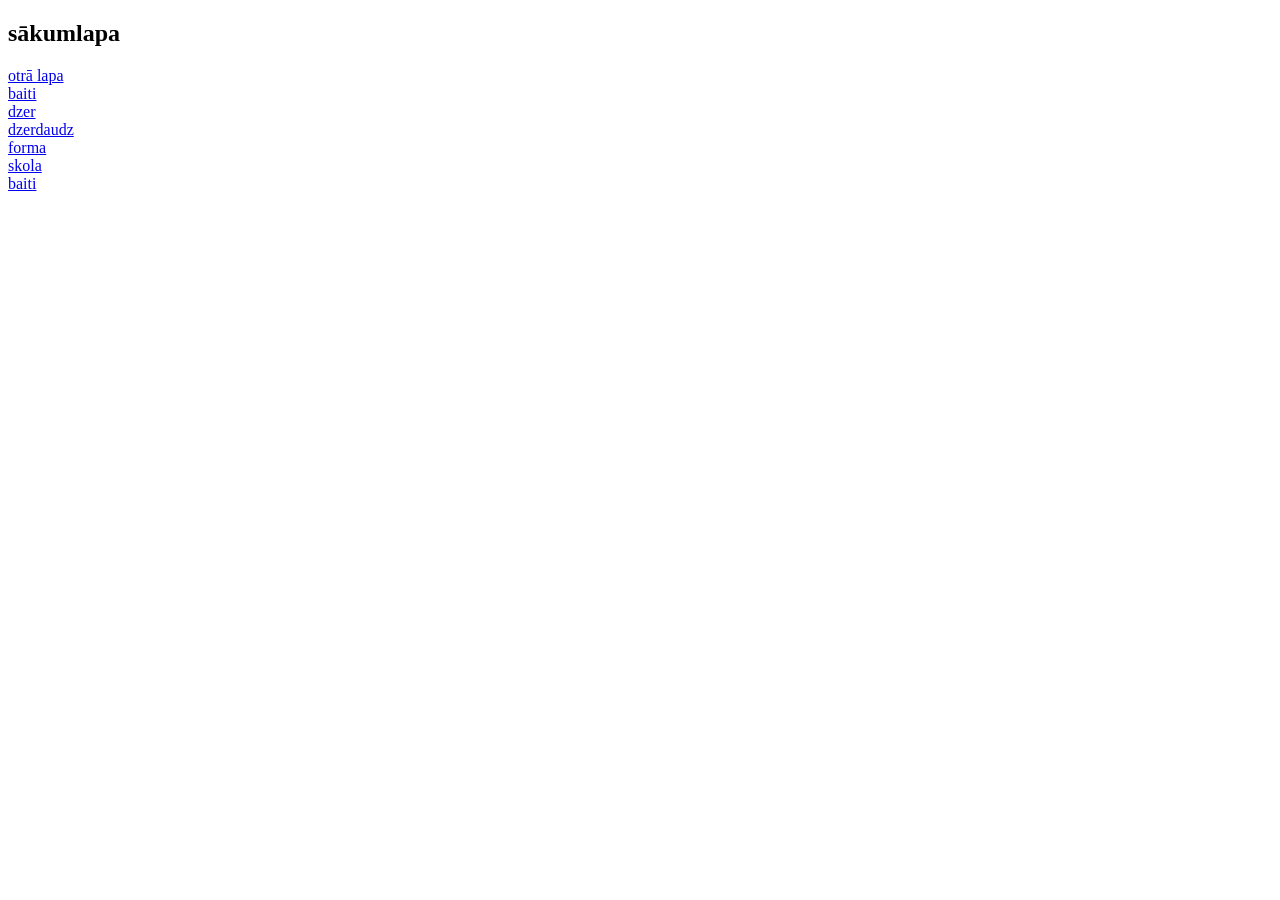
==== js/index.html @ 4cfb18f1 "" ====
<!DOCTYPE html>
<!--
Click nbfs://nbhost/SystemFileSystem/Templates/Licenses/license-default.txt to change this license
Click nbfs://nbhost/SystemFileSystem/Templates/Other/html.html to edit this template
-->
<html>
    <head>
        <link href="../css/newcsshmm.css" rel="stylesheet" type="text/css"/>
        <title>Mans portfolio</title>
        <meta charset="UTF-8">
        <meta name="viewport" content="width=device-width, initial-scale=1.0">
    </head>
    <body>
        <div class="header"> <h2>sākumlapa</h2> </div>
        <div class="hpoga1">    <a href="otraishmm.html">otrā lapa</a> </div>
        <div class="hpoga1q">    <a href="baiti.html">baiti</a> </div>
        <div class="hpoga1w">    <a href="dzer.html">dzer</a> </div>
        <div class="hpoga1e">    <a href="dzerdaudz.html">dzerdaudz</a> </div>
        <div class="hpoga1r">    <a href="forma.html">forma</a> </div>
        <div class="hpoga1t">    <a href="skola.html">skola</a> </div>
        <a href="baiti.html">baiti</a>
    </body>
</html>
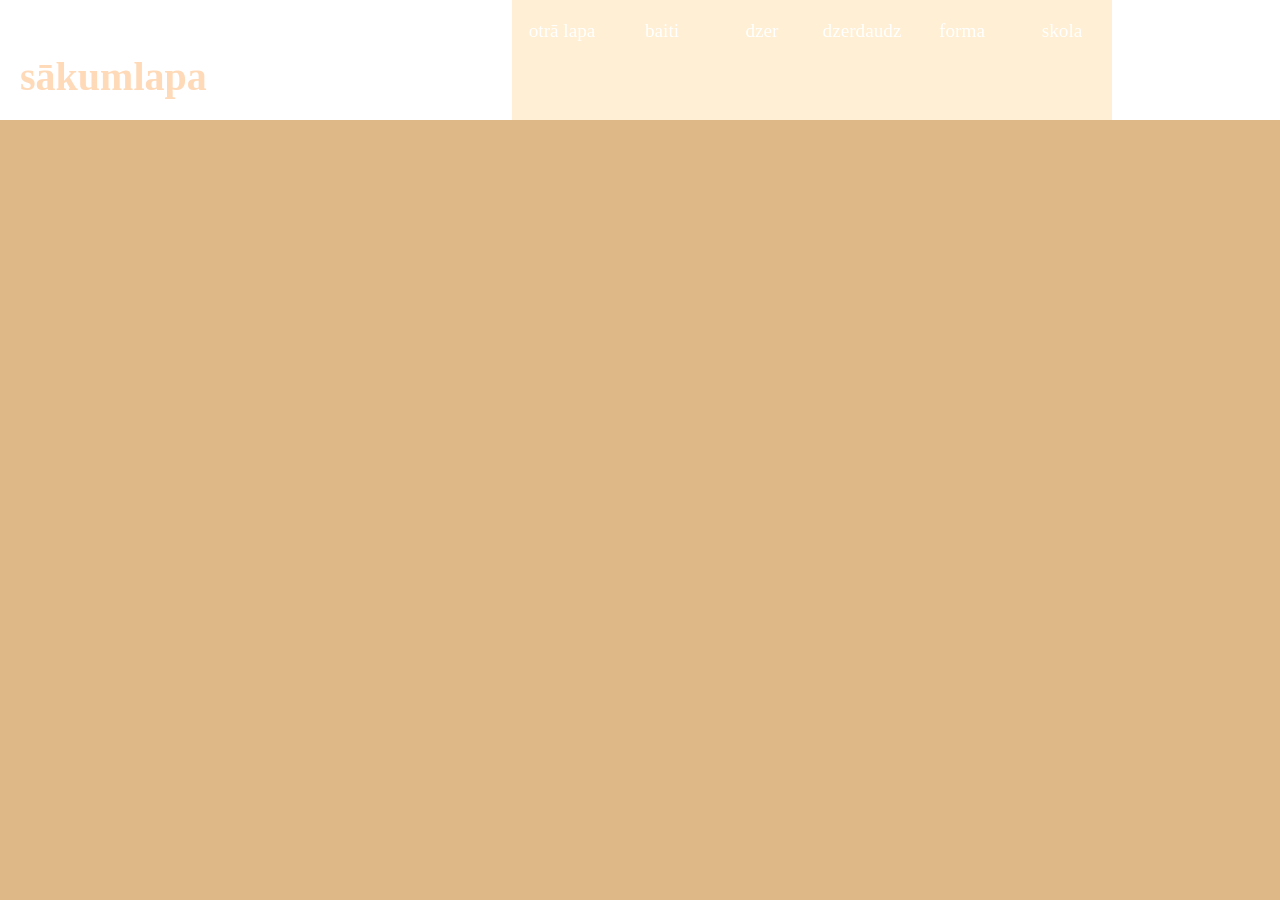
==== commit f4a90ceb: "" ====
--- a/js/index.html
+++ b/js/index.html
@@ -2,6 +2,7 @@
 <!--
 Click nbfs://nbhost/SystemFileSystem/Templates/Licenses/license-default.txt to change this license
 Click nbfs://nbhost/SystemFileSystem/Templates/Other/html.html to edit this template
+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
 -->
 <html>
     <head>
--- a/css/newcsshmm.css
+++ b/css/newcsshmm.css
@@ -0,0 +1,118 @@
+            h1{
+                color:peachpuff;
+                font-size:600%;
+                text-align:center;
+            }
+            h2{
+                color:peachpuff;
+                font-size:250%;
+                text-align:left;
+            }
+            p{
+                color:papayawhip;
+                font-size:150%;
+            }
+            li{
+                color:papayawhip;
+                font-size:100%;
+            }
+            body{
+                background-color:burlywood;
+            }
+            .ing{
+                width:20%;
+                height:20%;
+            }
+
+            .header{
+                width: 100%;
+                height: 100px;
+                position: fixed;
+                z-index: 1;
+                top: 0;
+                left: 0;
+                background-color:white;
+                overflow-y: hidden;
+                padding-top:20px;
+                padding-left: 20px;
+            }
+            
+            .hpoga1{
+                width: 100px;
+                height: 100px;
+                position: fixed;
+                z-index: 1;
+                top: 0;
+                left: 512px;
+                background-color:papayawhip;
+                overflow-y: hidden;
+                padding-top:20px;
+                text-align: center;
+            }
+            .hpoga1q{
+                width: 100px;
+                height: 100px;
+                position: fixed;
+                z-index: 1;
+                top: 0;
+                left: 612px;
+                background-color:papayawhip;
+                overflow-y: hidden;
+                padding-top:20px;
+                text-align: center;
+            }
+            .hpoga1w{
+                width: 100px;
+                height: 100px;
+                position: fixed;
+                z-index: 1;
+                top: 0;
+                left: 712px;
+                background-color:papayawhip;
+                overflow-y: hidden;
+                padding-top:20px;
+                text-align: center;
+            }
+            .hpoga1e{
+                width: 100px;
+                height: 100px;
+                position: fixed;
+                z-index: 1;
+                top: 0;
+                left: 812px;
+                background-color:papayawhip;
+                overflow-y: hidden;
+                padding-top:20px;
+                text-align: center;
+            }
+            .hpoga1r{
+                width: 100px;
+                height: 100px;
+                position: fixed;
+                z-index: 1;
+                top: 0;
+                left: 912px;
+                background-color:papayawhip;
+                overflow-y: hidden;
+                padding-top:20px;
+                text-align: center;
+            }
+            .hpoga1t{
+                width: 100px;
+                height: 100px;
+                position: fixed;
+                z-index: 1;
+                top: 0;
+                left: 1012px;
+                background-color:papayawhip;
+                overflow-y: hidden;
+                padding-top:20px;
+                text-align: center;
+            }
+            
+            a:link{
+                color:white;
+                font-size:120%;
+                text-align:center;
+                text-decoration: none;
+            }
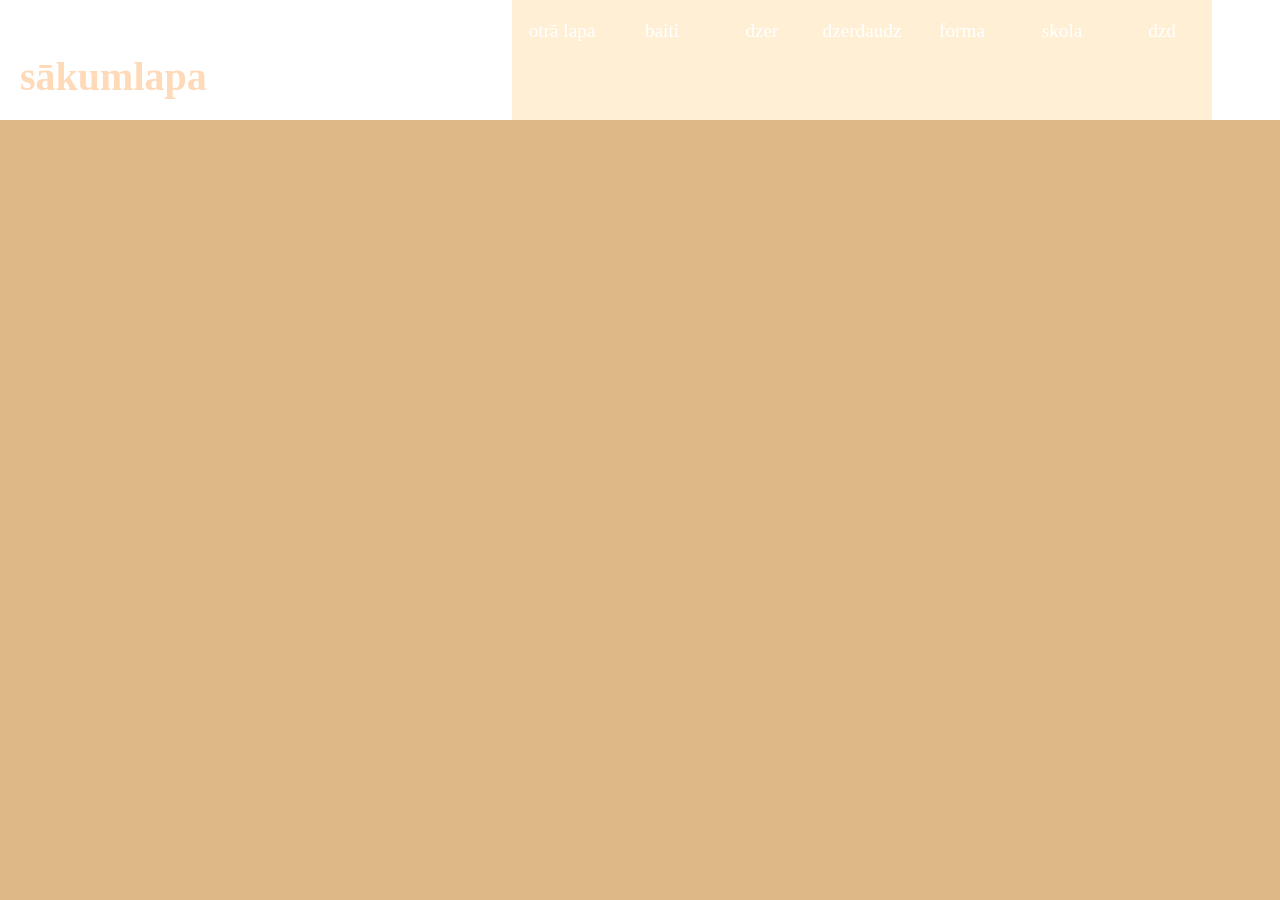
==== commit e4b06720: "" ====
--- a/js/index.html
+++ b/js/index.html
@@ -19,6 +19,8 @@
         <div class="hpoga1e">    <a href="dzerdaudz.html">dzerdaudz</a> </div>
         <div class="hpoga1r">    <a href="forma.html">forma</a> </div>
         <div class="hpoga1t">    <a href="skola.html">skola</a> </div>
+        <div class="hpoga1y">    <a href="dzd.html">dzd</a> </div>
         <a href="baiti.html">baiti</a>
+        aaaa
     </body>
 </html>
--- a/css/newcsshmm.css
+++ b/css/newcsshmm.css
@@ -109,6 +109,23 @@
                 padding-top:20px;
                 text-align: center;
             }
+            .hpoga1y{
+                width: 100px;
+                height: 100px;
+                position: fixed;
+                z-index: 1;
+                top: 0;
+                left: 1112px;
+                background-color:papayawhip;
+                overflow-y: hidden;
+                padding-top:20px;
+                text-align: center;
+            }
+            /* Solid border */
+            .hr.solid {
+                border-top: 3px solid #bbb;
+            }
+
             
             a:link{
                 color:white;
